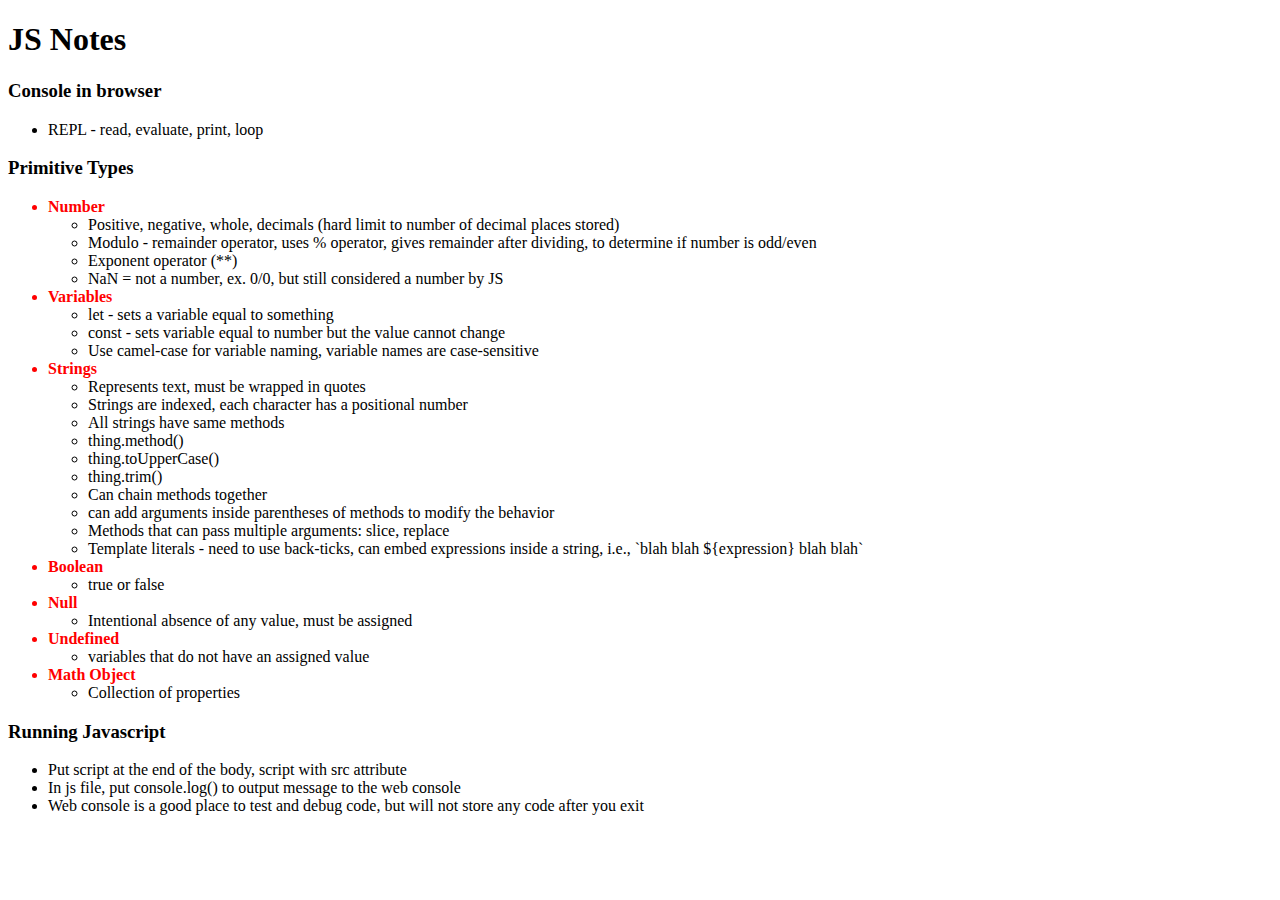
==== JS Notes.html @ ec0d2532 "begin" ====
<!DOCTYPE html>
<html lang="en">

<head>
    <meta charset="UTF-8">
    <meta http-equiv="X-UA-Compatible" content="IE=edge">
    <meta name="viewport" content="width=device-width, initial-scale=1.0">
    <link rel="stylesheet" href="JS Notes.css">    
    <title>JS Notes</title>
</head>
<body>
    <h1>JS Notes</h1>
    <div>
        <h3>Console in browser</h3>
        <ul>
            <li>REPL - read, evaluate, print, loop</li>
        </ul>
    </div>
    <div class="primType">
        <h3>Primitive Types</h3>
        <ul>
            <li>Number
                <ul>
                    <li>Positive, negative, whole, decimals (hard limit to number of decimal places stored)</li>
                    <li>Modulo - remainder operator, uses % operator, gives remainder after dividing, to determine if number is odd/even</li>
                    <li>Exponent operator (**)</li>
                    <li>NaN = not a number, ex. 0/0, but still considered a number by JS</li>
                </ul>    
            </li>
            <li>Variables
                <ul>
                    <li>let - sets a variable equal to something</li>
                    <li>const - sets variable equal to number but the value cannot change</li>
                    <li>Use camel-case for variable naming, variable names are case-sensitive</li>
                </ul>
            </li>
            <li>Strings
                <ul>
                    <li>Represents text, must be wrapped in quotes</li>
                    <li>Strings are indexed, each character has a positional number</li>
                    <li>All strings have same methods</li>
                    <li>thing.method()</li>
                    <li>thing.toUpperCase()</li>
                    <li>thing.trim()</li>
                    <li>Can chain methods together</li>
                    <li>can add arguments inside parentheses of methods to modify the behavior</li>
                    <li>Methods that can pass multiple arguments: slice, replace</li>
                    <li>Template literals - need to use back-ticks, can embed expressions inside a string, i.e., `blah blah ${expression} blah blah`</li>
                </ul>
            </li>
            <li>Boolean
                <ul>
                    <li>true or false</li>
                </ul>
            </li>
            <li>Null
                <ul>
                    <li>Intentional absence of any value, must be assigned</li>
                </ul>
            </li>
            <li>Undefined
                <ul>
                    <li>variables that do not have an assigned value</li>
                </ul>
            </li>
            <li>Math Object
                <ul>
                    <li>Collection of properties</li>
                </ul>
            </li>
        </ul>
    </div> 
    <div>
        <h3>Running Javascript</h3>
        <ul>
            <li>Put script at the end of the body, script with src attribute</li>
            <li>In js file, put console.log() to output message to the web console</li>
            <li>Web console is a good place to test and debug code, but will not store any code after you exit</li>
        </ul>
    </div>
</body>
</html>
---- JS Notes.css ----
.primType ul li{
    font-weight: 700;
    color: red;
}

.primType ul li li{
    font-weight: 100;
    color: black;
}
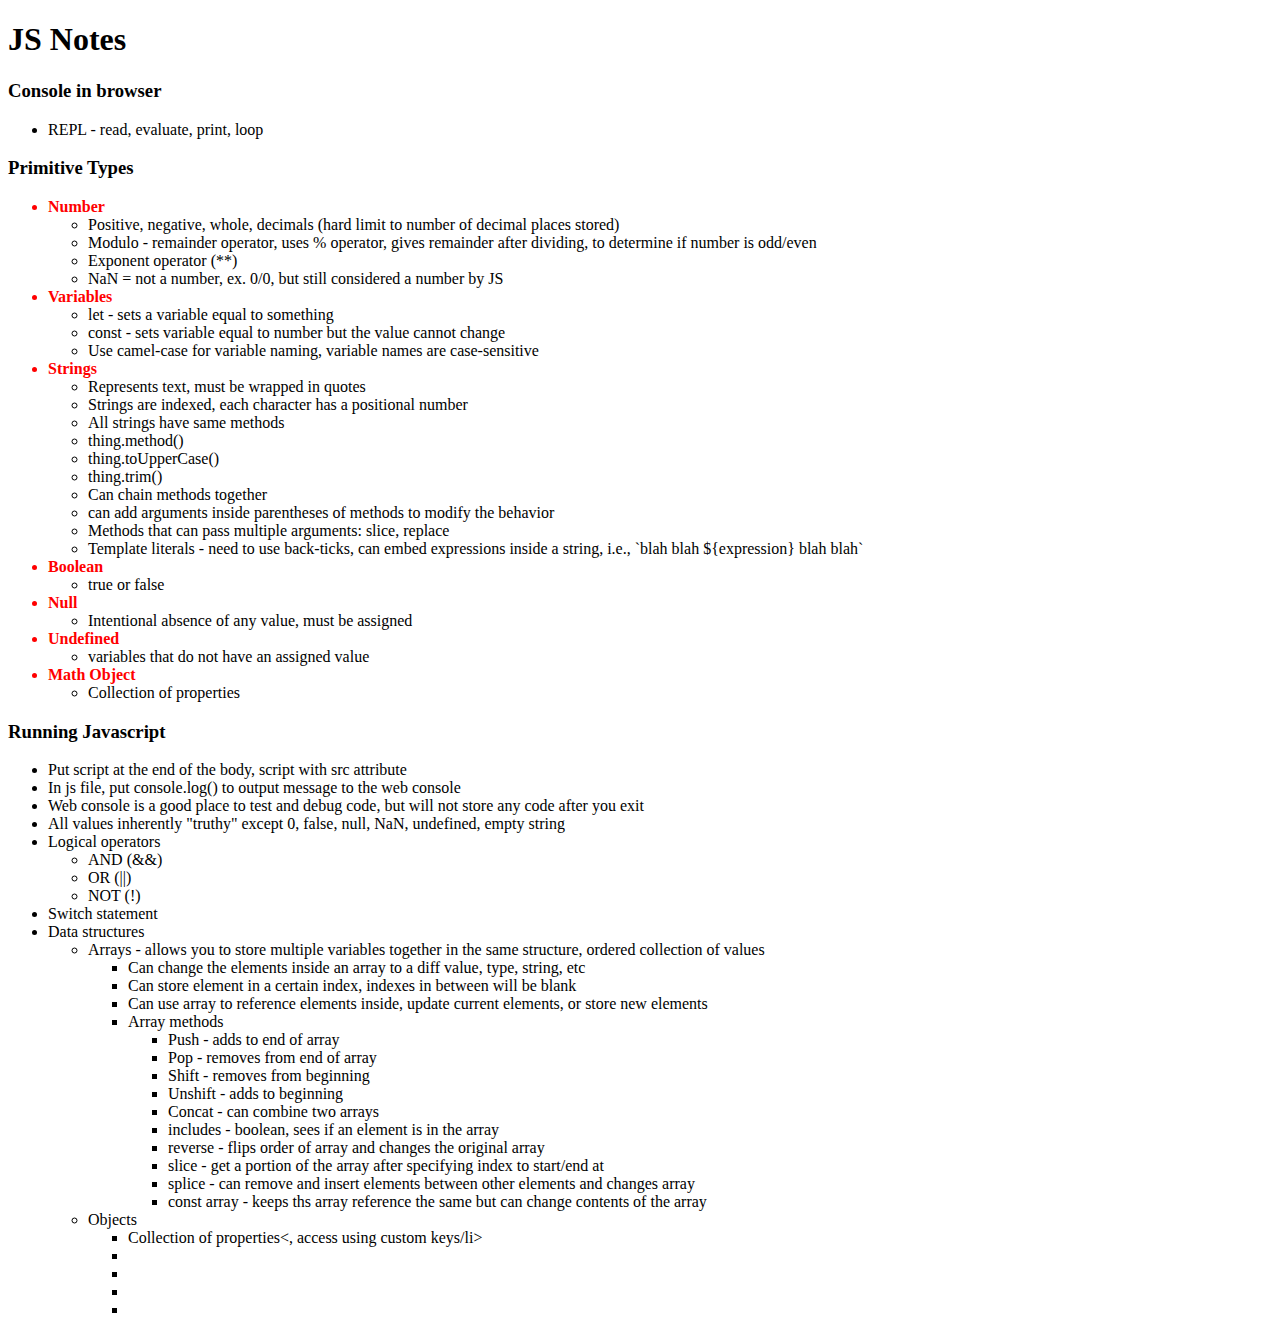
==== commit 25cd77ae: "more notes" ====
--- a/JS Notes.html
+++ b/JS Notes.html
@@ -76,6 +76,49 @@
             <li>Put script at the end of the body, script with src attribute</li>
             <li>In js file, put console.log() to output message to the web console</li>
             <li>Web console is a good place to test and debug code, but will not store any code after you exit</li>
+            <li>All values inherently "truthy" except 0, false, null, NaN, undefined, empty string</li>
+            <li>Logical operators
+                <ul>
+                    <li>AND (&&)</li>
+                    <li>OR (||)</li>
+                    <li>NOT (!)</li>
+                </ul>
+            </li>
+            <li>Switch statement</li>
+            <li>Data structures
+                <ul>
+                    <li>Arrays - allows you to store multiple variables together in the same structure, ordered collection of values
+                        <ul>
+                            <li>Can change the elements inside an array to a diff value, type, string, etc</li>
+                            <li>Can store element in a certain index, indexes in between will be blank</li>
+                            <li>Can use array to reference elements inside, update current elements, or store new elements</li>
+                            <li>Array methods
+                                <ul>
+                                    <li>Push - adds to end of array</li>
+                                    <li>Pop - removes from end of array</li>
+                                    <li>Shift - removes from beginning</li>
+                                    <li>Unshift - adds to beginning</li>
+                                    <li>Concat - can combine two arrays</li>
+                                    <li>includes - boolean, sees if an element is in the array</li>
+                                    <li>reverse - flips order of array and changes the original array</li>
+                                    <li>slice - get a portion of the array after specifying index to start/end at</li>
+                                    <li>splice - can remove and insert elements  between other elements and changes array</li>
+                                    <li>const array - keeps ths array reference the same but can change contents of the array</li>
+                                </ul>
+                            </li>
+                        </ul>
+                    </li>
+                    <li>Objects
+                        <ul>
+                            <li>Collection of properties<, access using custom keys/li>
+                            <li></li>
+                            <li></li>
+                            <li></li>
+                            <li></li>
+                        </ul>
+                    </li>
+                </ul>
+            </li>
         </ul>
     </div>
 </body>
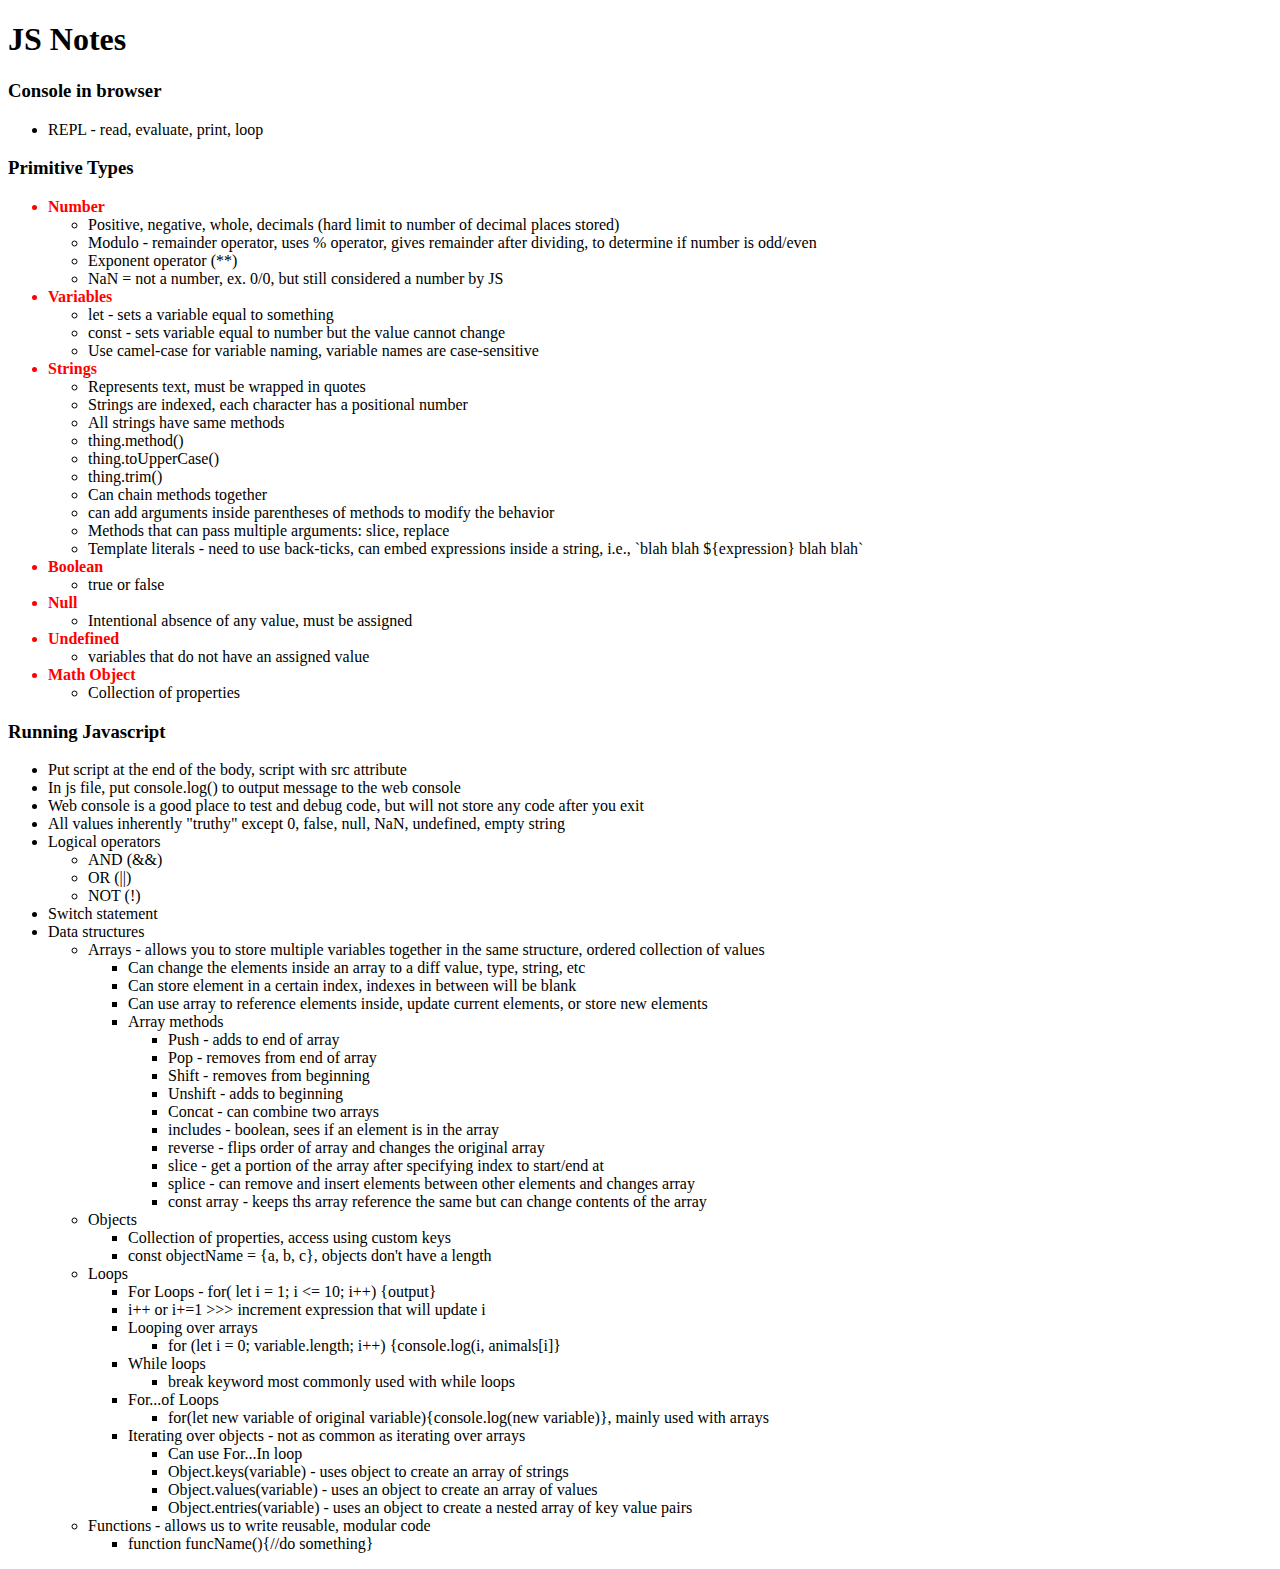
==== commit 41cf087d: "no message" ====
--- a/JS Notes.html
+++ b/JS Notes.html
@@ -110,11 +110,42 @@
                     </li>
                     <li>Objects
                         <ul>
-                            <li>Collection of properties<, access using custom keys/li>
-                            <li></li>
-                            <li></li>
-                            <li></li>
-                            <li></li>
+                            <li>Collection of properties, access using custom keys</li>
+                            <li>const objectName = {a, b, c}, objects don't have a length</li>
+                        </ul>
+                    </li>
+                    <li>Loops
+                        <ul>
+                            <li>For Loops - for( let i = 1; i <= 10; i++) {output} </li>
+                            <li>i++ or i+=1 >>> increment expression that will update i</li>
+                            <li>Looping over arrays
+                                <ul>
+                                    <li>for (let i = 0; variable.length; i++) {console.log(i, animals[i]}</li>
+                                </ul>
+                            </li>
+                            <li>While loops
+                                <ul>
+                                    <li>break keyword most commonly used with while loops</li>
+                                </ul>
+                            </li>
+                            <li>For...of Loops
+                                <ul>
+                                    <li>for(let new variable of original variable){console.log(new variable)}, mainly used with arrays</li>
+                                </ul>
+                            </li>
+                            <li>Iterating over objects - not as common as iterating over arrays
+                                <ul>
+                                    <li>Can use For...In loop</li>
+                                    <li>Object.keys(variable) - uses object to create an array of strings</li>
+                                    <li>Object.values(variable) - uses an object to create an array of values</li>
+                                    <li>Object.entries(variable) - uses an object to create a nested array of key value pairs</li>
+                                </ul>
+                            </li>
+                        </ul>
+                    </li>
+                    <li>Functions - allows us to write reusable, modular code
+                        <ul>
+                            <li>function funcName(){//do something}</li>
                         </ul>
                     </li>
                 </ul>
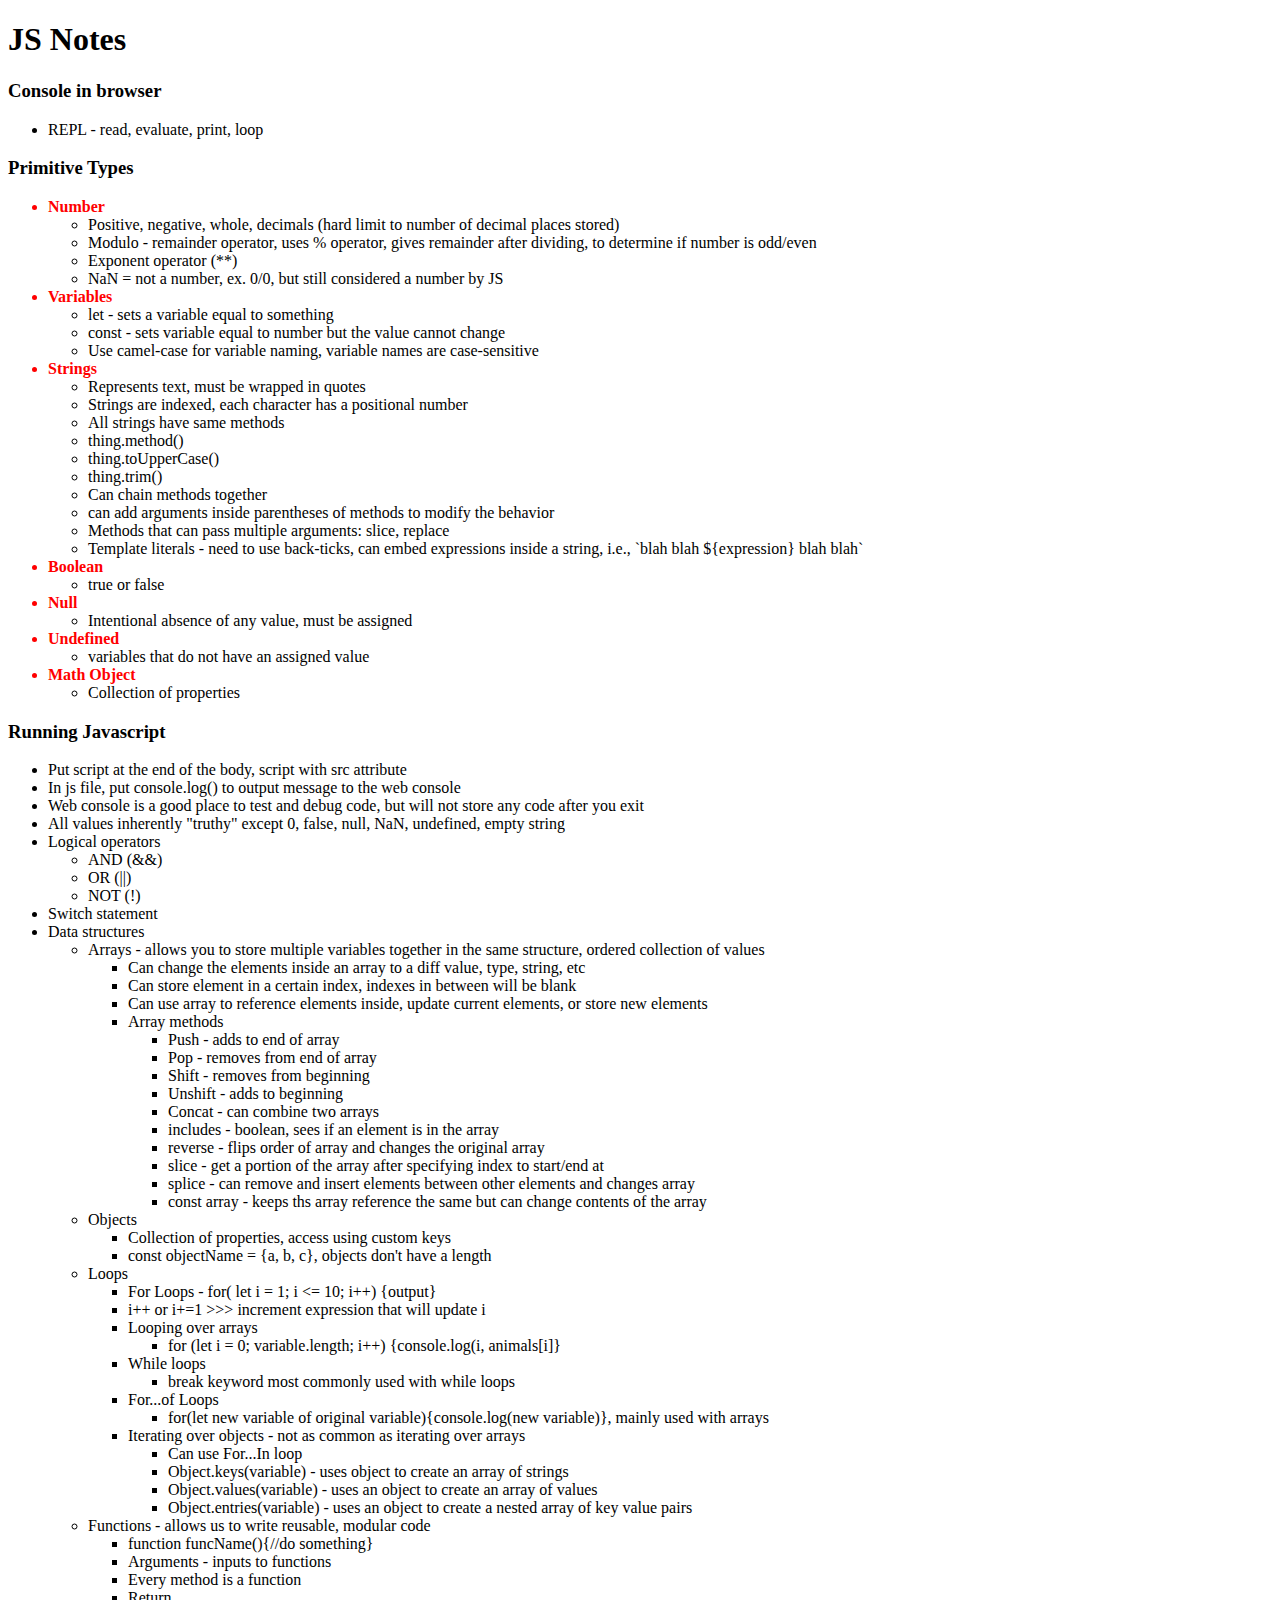
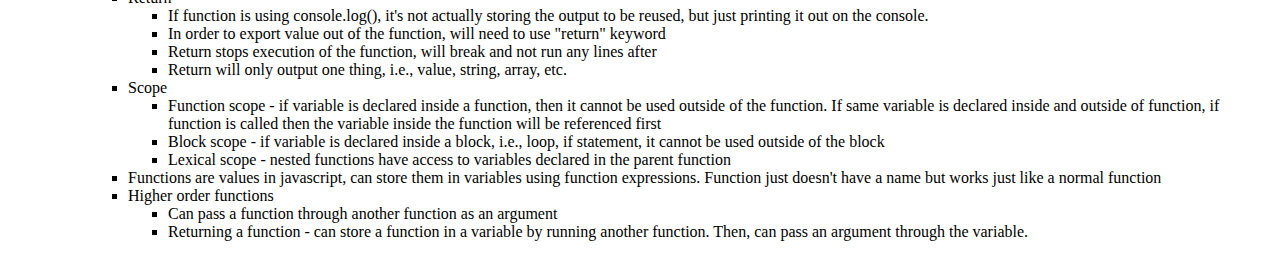
==== commit 48871ca2: "no message" ====
--- a/JS Notes.html
+++ b/JS Notes.html
@@ -146,6 +146,30 @@
                     <li>Functions - allows us to write reusable, modular code
                         <ul>
                             <li>function funcName(){//do something}</li>
+                            <li>Arguments - inputs to functions</li>
+                            <li>Every method is a function</li>
+                            <li>Return
+                                <ul>
+                                    <li>If function is using console.log(), it's not actually storing the output to be reused, but just printing it out on the console.</li>
+                                    <li>In order to export value out of the function, will need to use "return" keyword</li>
+                                    <li>Return stops execution of the function, will break and not run any lines after</li>
+                                    <li>Return will only output one thing, i.e., value, string, array, etc.</li>
+                                </ul>
+                            </li>
+                            <li>Scope
+                                <ul>
+                                    <li>Function scope - if variable is declared inside a function, then it cannot be used outside of the function. If same variable is declared inside and outside of function, if function is called then the variable inside the function will be referenced first</li>
+                                    <li>Block scope - if variable is declared inside a block, i.e., loop, if statement, it cannot be used outside of the block</li>
+                                    <li>Lexical scope - nested functions have access to variables declared in the parent function</li>
+                                </ul>
+                            </li>
+                            <li>Functions are values in javascript, can store them in variables using function expressions. Function just doesn't have a name but works just like a normal function</li>
+                            <li>Higher order functions
+                                <ul>
+                                    <li>Can pass a function through another function as an argument</li>
+                                    <li>Returning a function - can store a function in a variable by running another function. Then, can pass an argument through the variable.</li>
+                                </ul>
+                            </li>
                         </ul>
                     </li>
                 </ul>
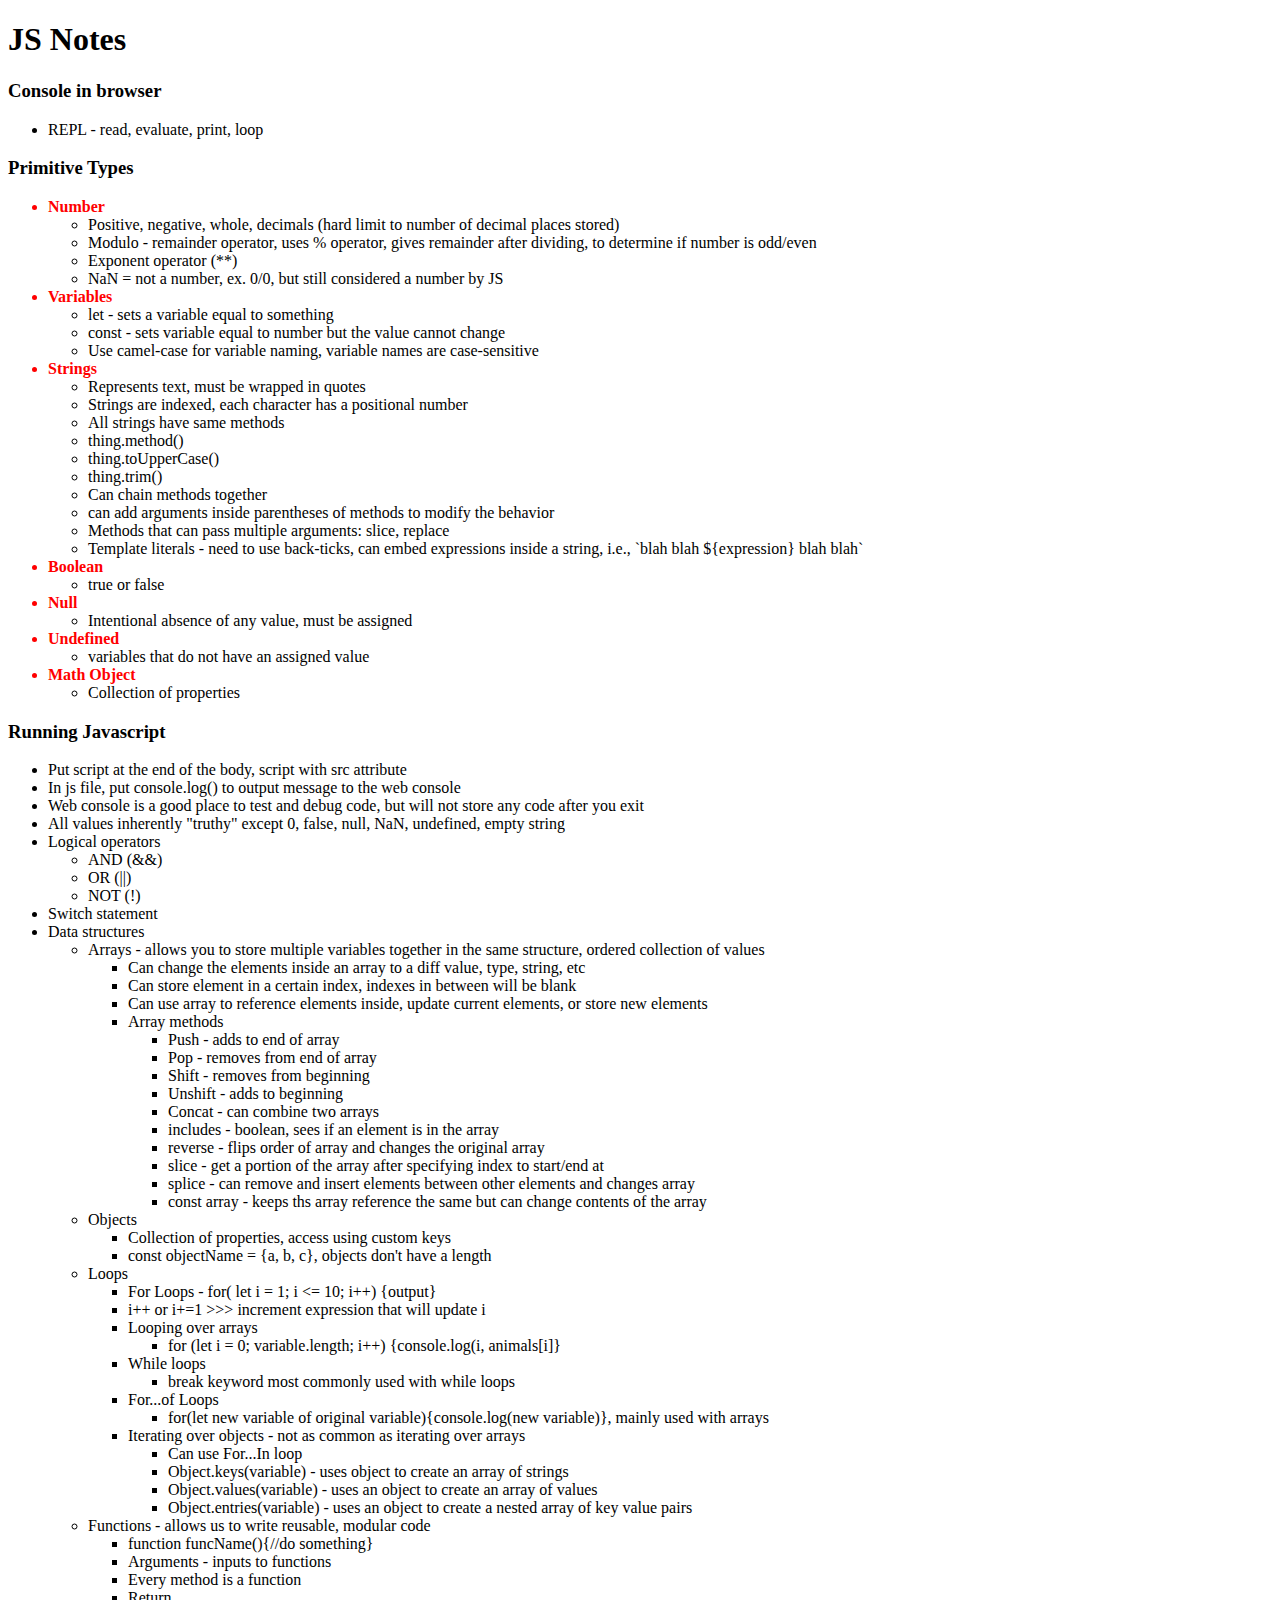
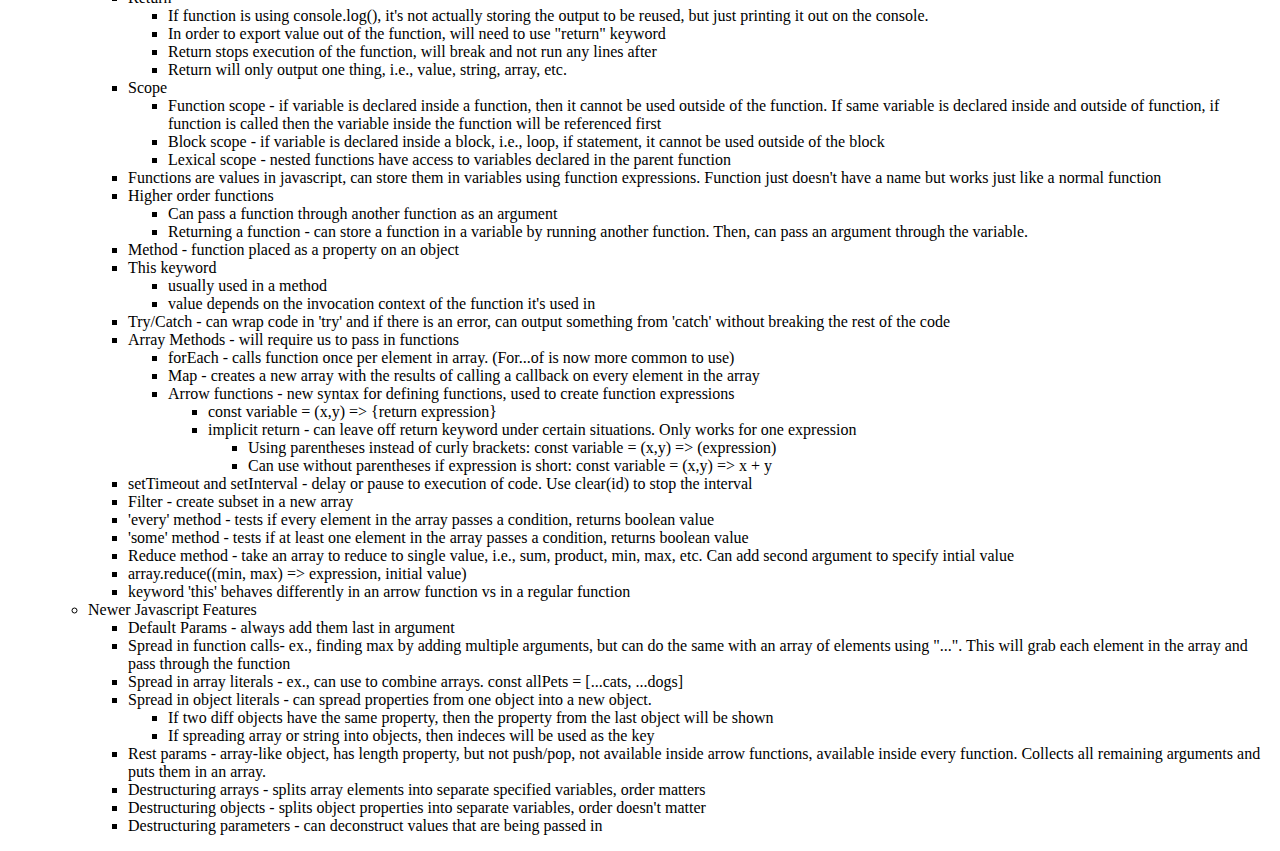
==== commit 0f438d4a: "no message" ====
--- a/JS Notes.html
+++ b/JS Notes.html
@@ -170,6 +170,54 @@
                                     <li>Returning a function - can store a function in a variable by running another function. Then, can pass an argument through the variable.</li>
                                 </ul>
                             </li>
+                            <li>Method - function placed as a property on an object</li>
+                            <li>This keyword
+                                <ul>
+                                    <li>usually used in a method</li>
+                                    <li>value depends on the invocation context of the function it's used in</li>
+                                </ul>
+                            </li>
+                            <li>Try/Catch - can wrap code in 'try' and if there is an error, can output something from 'catch' without breaking the rest of the code</li>
+                            <li>Array Methods - will require us to pass in functions
+                                <ul>
+                                    <li>forEach - calls function once per element in array. (For...of is now more common to use)</li>
+                                    <li>Map - creates a new array with the results of calling a callback on every element in the array</li>
+                                    <li>Arrow functions - new syntax for defining functions, used to create function expressions
+                                        <ul>
+                                            <li>const variable = (x,y) => {return expression}</li>
+                                            <li>implicit return - can leave off return keyword under certain situations. Only works for one expression
+                                                <ul>
+                                                    <li>Using parentheses instead of curly brackets: const variable = (x,y) => (expression)</li>
+                                                    <li>Can use without parentheses if expression is short: const variable = (x,y) => x + y</li>
+                                                </ul>
+                                            </li>
+                                        </ul>
+                                    </li>
+                                </ul>
+                            </li>
+                            <li>setTimeout and setInterval - delay or pause to execution of code. Use clear(id) to stop the interval</li>
+                            <li>Filter - create subset in a new array</li>
+                            <li>'every' method - tests if every element in the array passes a condition, returns boolean value</li>
+                            <li>'some' method - tests if at least one element in the array passes a condition, returns boolean value</li>
+                            <li>Reduce method - take an array to reduce to single value, i.e., sum, product, min, max, etc. Can add second argument to specify intial value</li>
+                            <li>array.reduce((min, max) => expression, initial value)</li>
+                            <li>keyword 'this' behaves differently in an arrow function vs in a regular function</li>
+                        </ul>
+                    </li>
+                    <li>Newer Javascript Features
+                        <ul>
+                            <li>Default Params - always add them last in argument</li>
+                            <li>Spread in function calls- ex., finding max by adding multiple arguments, but can do the same with an array of elements using "...". This will grab each element in the array and pass through the function</li>
+                            <li>Spread in array literals - ex., can use to combine arrays. const allPets = [...cats, ...dogs]</li>
+                            <li>Spread in object literals - can spread properties from one object into a new object.
+                                <ul>
+                                    <li>If two diff objects have the same property, then the property from the last object will be shown</li>
+                                    <li>If spreading array or string into objects, then indeces will be used as the key</li>
+                                </ul>
+                            <li>Rest params - array-like object, has length property, but not push/pop, not available inside arrow functions, available inside every function. Collects all remaining arguments and puts them in an array.</li>
+                            <li>Destructuring arrays - splits array elements into separate specified variables, order matters   </li>
+                            <li>Destructuring objects - splits object properties into separate variables, order doesn't matter</li>
+                            <li>Destructuring parameters - can deconstruct values that are being passed in</li>
                         </ul>
                     </li>
                 </ul>
